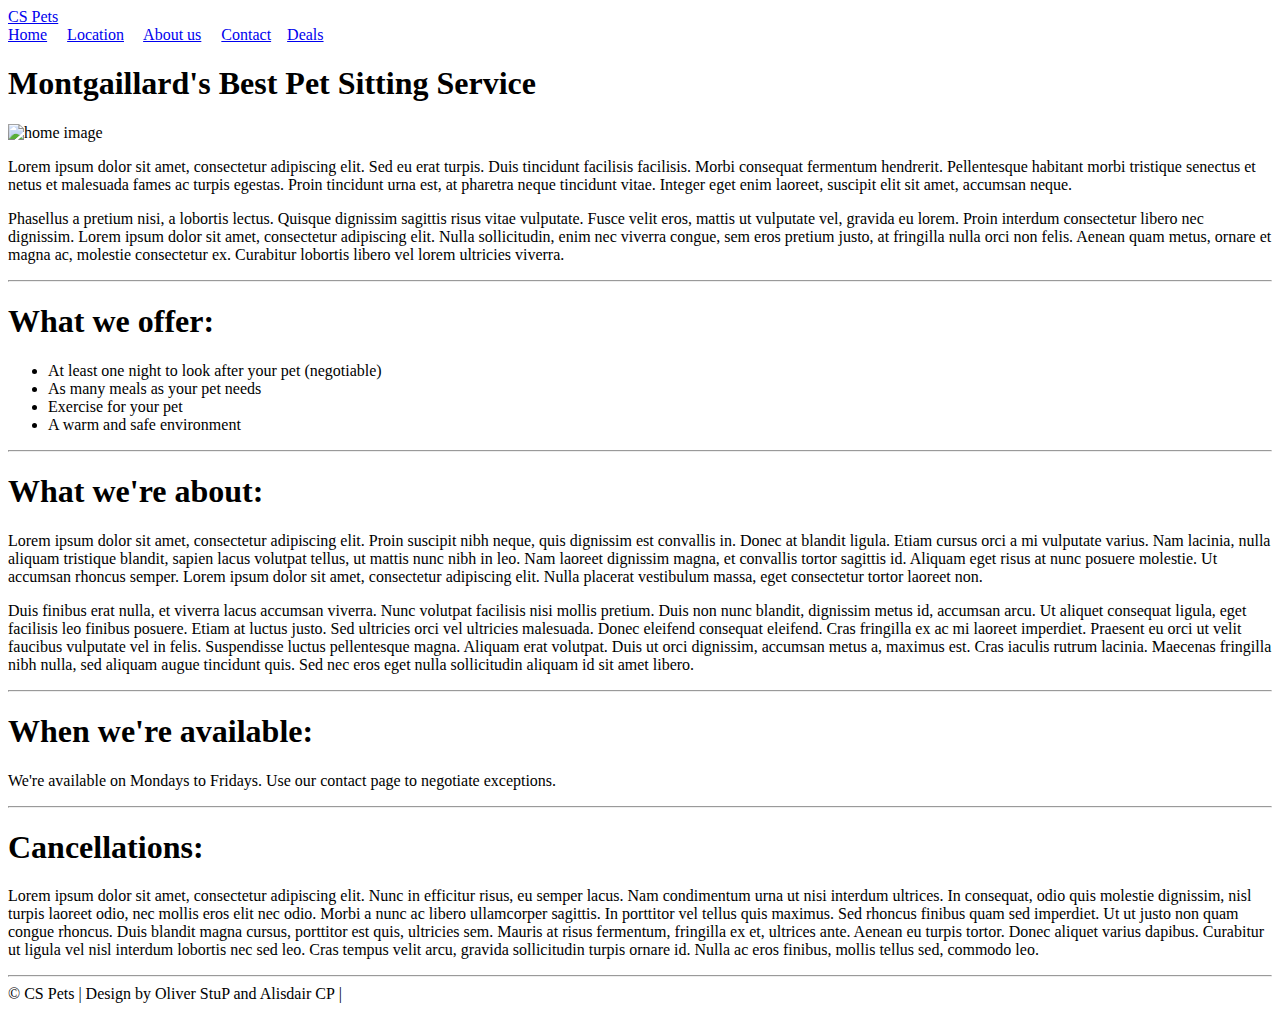
==== index.html @ 69506bc7 "Create index.html" ====
<!DOCTYPE html>
<html lang="en">
<head>
    <meta charset="UTF-8">
    <meta name="viewport" content="width=device-width, initial-scale=1.0">
    <meta name="author" content="Oliver StuP, Alisdair CP" />
    <title>Home | CS Pets</title>
    <link rel="stylesheet" href="css/style.css">
    <script src="js/scripts.js"></script>
</head>
<body>
    <div class="container"> 
    <header> 
       <a class="link-title" href="./index.html">CS Pets</a>
    </header>
    <nav class="menu"> <!--Class name for the navigation menu--> 
            <a href="./index.php">Home</a> &nbsp;&nbsp;&nbsp;
            <a href="./location.php">Location</a> &nbsp;&nbsp;&nbsp;
            <a href="./about.php">About us</a> &nbsp;&nbsp;&nbsp;
            <a href="./contact.php">Contact</a>&nbsp;&nbsp;&nbsp;
            <a href="./offers.php">Deals</a>&nbsp;&nbsp;&nbsp;
    </nav>

    <main> 
     <section>
      <h1>Montgaillard's Best Pet Sitting Service</h1>
      <picture class="home-image"> 
          <img src='images/SUNP0023.JPG' alt="home image">
      </picture>
      <p>Lorem ipsum dolor sit amet, consectetur adipiscing elit. Sed eu erat turpis. Duis tincidunt facilisis facilisis. Morbi consequat fermentum hendrerit. Pellentesque habitant morbi tristique senectus et netus et malesuada fames ac turpis egestas. Proin tincidunt urna est, at pharetra neque tincidunt vitae. Integer eget enim laoreet, suscipit elit sit amet, accumsan neque.</p>
      <p>Phasellus a pretium nisi, a lobortis lectus. Quisque dignissim sagittis risus vitae vulputate. Fusce velit eros, mattis ut vulputate vel, gravida eu lorem. Proin interdum consectetur libero nec dignissim. Lorem ipsum dolor sit amet, consectetur adipiscing elit. Nulla sollicitudin, enim nec viverra congue, sem eros pretium justo, at fringilla nulla orci non felis. Aenean quam metus, ornare et magna ac, molestie consectetur ex. Curabitur lobortis libero vel lorem ultricies viverra.</p>
        <hr>
        </section>
      
      <section>
      <h1>What we offer:</h1>
            <ul>
            <li>At least one night to look after your pet (negotiable)</li> 
            <li>As many meals as your pet needs</li> 
            <li>Exercise for your pet</li> 
            <li>A warm and safe environment</li>
            </ul>
      <hr>    
      </section>
      
      <section>
      <h1>What we're about:</h1>
       <p>Lorem ipsum dolor sit amet, consectetur adipiscing elit. Proin suscipit nibh neque, quis dignissim est convallis in. Donec at blandit ligula. Etiam cursus orci a mi vulputate varius. Nam lacinia, nulla aliquam tristique blandit, sapien lacus volutpat tellus, ut mattis nunc nibh in leo. Nam laoreet dignissim magna, et convallis tortor sagittis id. Aliquam eget risus at nunc posuere molestie. Ut accumsan rhoncus semper. Lorem ipsum dolor sit amet, consectetur adipiscing elit. Nulla placerat vestibulum massa, eget consectetur tortor laoreet non.</p>
<p>Duis finibus erat nulla, et viverra lacus accumsan viverra. Nunc volutpat facilisis nisi mollis pretium. Duis non nunc blandit, dignissim metus id, accumsan arcu. Ut aliquet consequat ligula, eget facilisis leo finibus posuere. Etiam at luctus justo. Sed ultricies orci vel ultricies malesuada. Donec eleifend consequat eleifend. Cras fringilla ex ac mi laoreet imperdiet. Praesent eu orci ut velit faucibus vulputate vel in felis. Suspendisse luctus pellentesque magna. Aliquam erat volutpat. Duis ut orci dignissim, accumsan metus a, maximus est. Cras iaculis rutrum lacinia. Maecenas fringilla nibh nulla, sed aliquam augue tincidunt quis. Sed nec eros eget nulla sollicitudin aliquam id sit amet libero.</p>
      <hr>
        </section>
      
      <section>
      <h1>When we're available:</h1>
        <p>We're available on Mondays to Fridays.
Use our contact page to negotiate exceptions.</p>
      <hr>
      </section>
      
      <section>
      <h1>Cancellations:</h1>
        <p>Lorem ipsum dolor sit amet, consectetur adipiscing elit. Nunc in efficitur risus, eu semper lacus. Nam condimentum urna ut nisi interdum ultrices. In consequat, odio quis molestie dignissim, nisl turpis laoreet odio, nec mollis eros elit nec odio. Morbi a nunc ac libero ullamcorper sagittis. In porttitor vel tellus quis maximus. Sed rhoncus finibus quam sed imperdiet. Ut ut justo non quam congue rhoncus. Duis blandit magna cursus, porttitor est quis, ultricies sem. Mauris at risus fermentum, fringilla ex et, ultrices ante. Aenean eu turpis tortor. Donec aliquet varius dapibus. Curabitur ut ligula vel nisl interdum lobortis nec sed leo. Cras tempus velit arcu, gravida sollicitudin turpis ornare id. Nulla ac eros finibus, mollis tellus sed, commodo leo. 
</p>
        <hr>
        </section>
    </main>
<footer>
             &copy; <?php echo date('Y') ?> CS Pets&nbsp;<span class="separator">|</span> Design by Oliver StuP and Alisdair CP&nbsp;<span class="separator">|</span>
        </footer>
    </div>
</body>
</html>
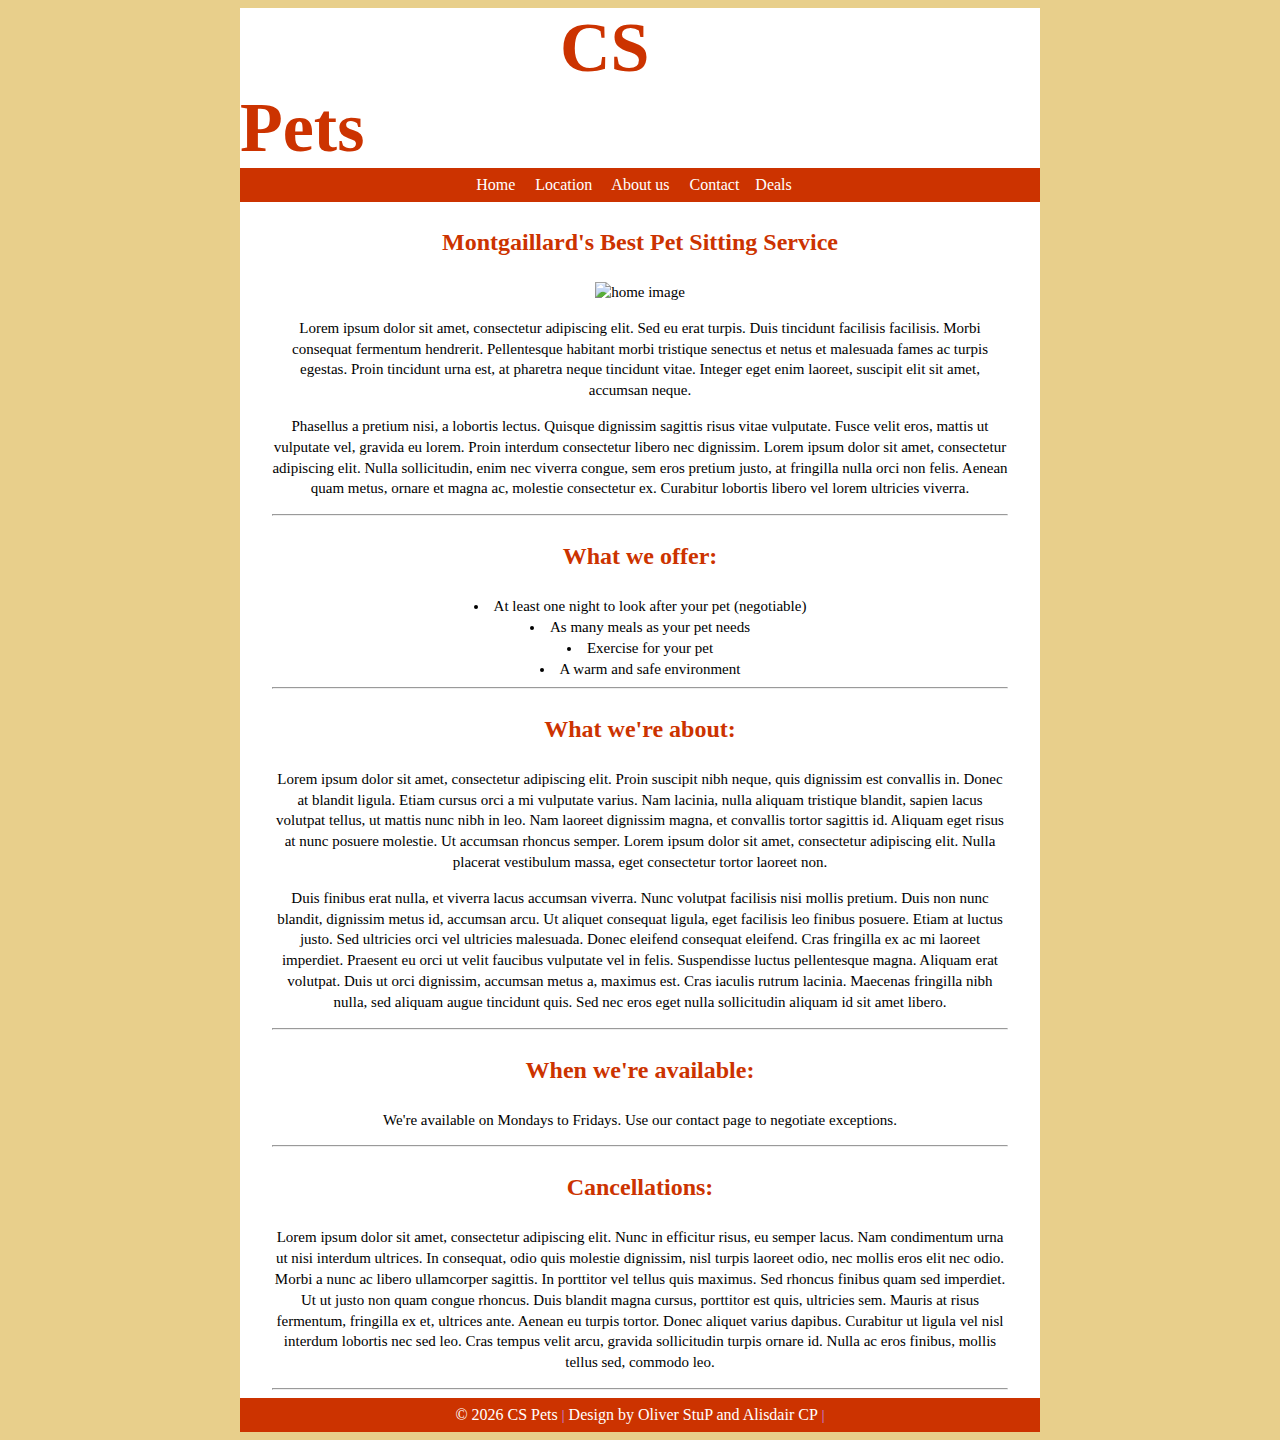
==== commit 98a4d18b: "Update index.html" ====
--- a/index.html
+++ b/index.html
@@ -65,7 +65,7 @@
         </section>
     </main>
 <footer>
-             &copy; <?php echo date('Y') ?> CS Pets&nbsp;<span class="separator">|</span> Design by Oliver StuP and Alisdair CP&nbsp;<span class="separator">|</span>
+             &copy; <script> document.write(new Date().getFullYear()); </script> CS Pets&nbsp;<span class="separator">|</span> Design by Oliver StuP and Alisdair CP&nbsp;<span class="separator">|</span>
         </footer>
     </div>
 </body>
--- a/css/style.css
+++ b/css/style.css
@@ -0,0 +1,184 @@
+header{
+ font-family: "Gabriola Regular";
+}
+
+
+
+body{background: #e8cf8b;
+max-width: 90rem;
+margin-left: auto;
+margin-right: auto;
+}
+
+main{margin: auto;
+padding-left: 2rem;
+padding-right: 2rem;
+color: black;
+font-family: "Tahoma";
+font-size: 15px;    
+text-align: center;
+}
+
+section{
+line-height: 1.3rem;
+}	
+
+
+ul {
+list-style-position: inside;
+margin: 0;
+padding: 0;
+}
+
+
+.container{width:50rem;
+margin: auto;
+background: white;
+font-family: "Tahoma";}
+
+
+.link-title{margin: 20rem;    
+text-decoration: none;
+font-size: 70px;
+font-weight: bold;
+color: #cc3300;}
+
+.menu{background: #cc3300;
+text-align: center;    
+padding: 0.5rem 0;
+}
+
+.menu a{color: #ffffff;
+text-decoration: none;
+font-family: "Tahoma";}
+
+.menu a:hover{text-decoration: underline;}
+
+h1{margin: 1.5rem;    
+color: #cc3300;
+font-family: "Tahoma";
+font-weight: bold;
+font-size: 1.5rem;
+line-height: 2rem
+}
+
+
+h2{color: #cc3300;
+margin: 20px 0 5px 0;}
+
+h3{color: #cc3300;
+margin: 1.5rem; 
+text-decoration: underline;
+font-size: 1.2rem;}
+
+
+.main a:hover{color: #808080;}
+
+
+.home-image img{
+max-width: 80%;
+height: auto;
+}
+
+
+.portrait-image img{
+width: 40%;
+height: 40%;
+} 
+
+figcaption {
+margin: 1rem;
+}	
+
+footer{padding: 0.5rem;
+background: #cc3300;
+font-family: "Tahoma";
+color: #ffffff;
+text-align: center;
+}
+
+#map_image_small {
+display: none;
+}
+
+.separator{color:#c18ff0;
+font-size: 14px;}
+
+
+article {width: 60%;
+    padding: 0 1rem 1rem 1rem;
+	margin: auto;
+    border: 3px solid black;
+    border-radius: 4px;}
+
+
+article #submit{background: #cc3300;
+height: 25px;
+color: #ffffff;
+}
+
+.p_link{text-decoration: none;}
+
+
+@media screen and (max-width: 70rem) {
+.container{width:45rem;
+}
+.link-title{margin: 17.5rem;    
+}
+
+}
+
+
+@media screen and (max-width: 30rem) {
+.container{width:25rem;
+}
+.link-title{margin: 7.5rem;   
+}
+.menu{
+line-height: 2rem;
+}	
+footer{
+line-height: 2rem;
+}	
+#map_image {
+display:none;
+}	
+#map_image_small {
+display: inline-block;
+}
+#conmessage{
+width: 90%;
+}
+article {width: 70%;
+line-height: 1.3rem;
+}	
+}
+
+@media screen and (max-width: 25rem) {
+.container{width:22rem;
+}
+.link-title{margin: 6rem;   
+}
+#conmessage{
+width: 90%;
+}
+article {width: 80%;
+}	
+}
+
+@media screen and (max-width: 20rem) {
+.container{width:18rem;
+}
+.link-title{margin: 4rem;   
+}
+input{
+width: 90%;
+}
+article {width: 90%;
+}
+h1{margin: 1rem;
+}
+#map_image_small {
+width: 99%;
+}	
+}
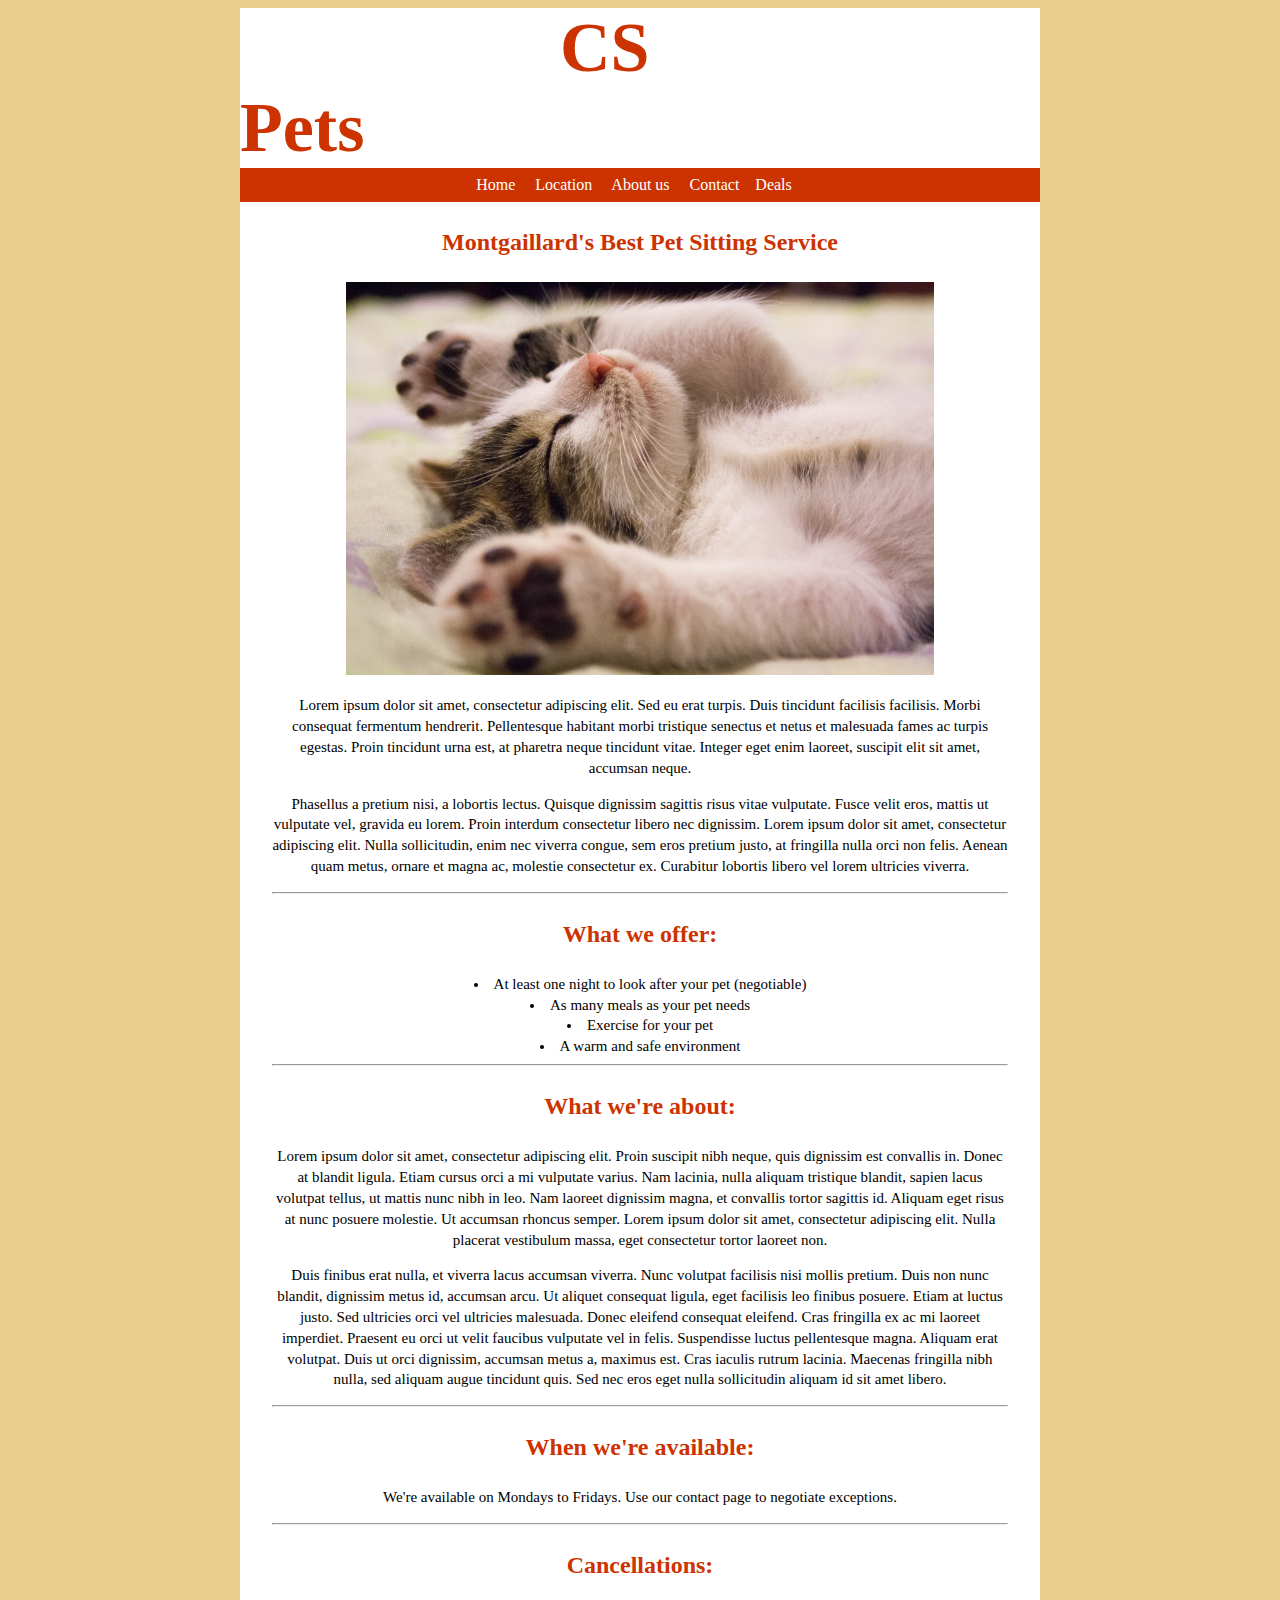
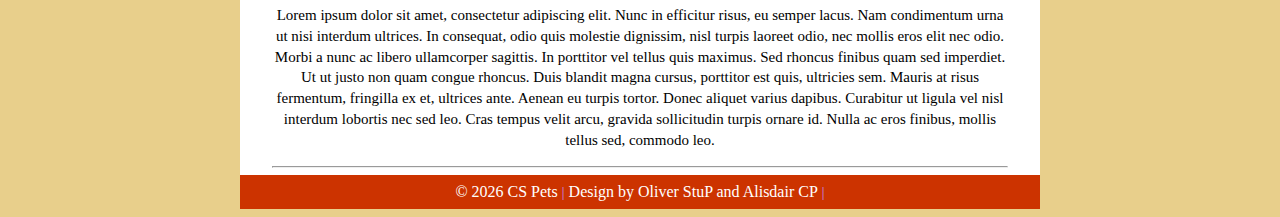
==== commit aad722bc: "Update index.html" ====
--- a/index.html
+++ b/index.html
@@ -14,18 +14,18 @@
        <a class="link-title" href="./index.html">CS Pets</a>
     </header>
     <nav class="menu"> <!--Class name for the navigation menu--> 
-            <a href="./index.php">Home</a> &nbsp;&nbsp;&nbsp;
-            <a href="./location.php">Location</a> &nbsp;&nbsp;&nbsp;
-            <a href="./about.php">About us</a> &nbsp;&nbsp;&nbsp;
-            <a href="./contact.php">Contact</a>&nbsp;&nbsp;&nbsp;
-            <a href="./offers.php">Deals</a>&nbsp;&nbsp;&nbsp;
+            <a href="./index.html">Home</a> &nbsp;&nbsp;&nbsp;
+            <a href="./location.html">Location</a> &nbsp;&nbsp;&nbsp;
+            <a href="./about.html">About us</a> &nbsp;&nbsp;&nbsp;
+            <a href="./contact.html">Contact</a>&nbsp;&nbsp;&nbsp;
+            <a href="./offers.html">Deals</a>&nbsp;&nbsp;&nbsp;
     </nav>
 
     <main> 
      <section>
       <h1>Montgaillard's Best Pet Sitting Service</h1>
       <picture class="home-image"> 
-          <img src='images/SUNP0023.JPG' alt="home image">
+          <img src='images/pexels-pixabay-416160.jpg' alt="home image">
       </picture>
       <p>Lorem ipsum dolor sit amet, consectetur adipiscing elit. Sed eu erat turpis. Duis tincidunt facilisis facilisis. Morbi consequat fermentum hendrerit. Pellentesque habitant morbi tristique senectus et netus et malesuada fames ac turpis egestas. Proin tincidunt urna est, at pharetra neque tincidunt vitae. Integer eget enim laoreet, suscipit elit sit amet, accumsan neque.</p>
       <p>Phasellus a pretium nisi, a lobortis lectus. Quisque dignissim sagittis risus vitae vulputate. Fusce velit eros, mattis ut vulputate vel, gravida eu lorem. Proin interdum consectetur libero nec dignissim. Lorem ipsum dolor sit amet, consectetur adipiscing elit. Nulla sollicitudin, enim nec viverra congue, sem eros pretium justo, at fringilla nulla orci non felis. Aenean quam metus, ornare et magna ac, molestie consectetur ex. Curabitur lobortis libero vel lorem ultricies viverra.</p>
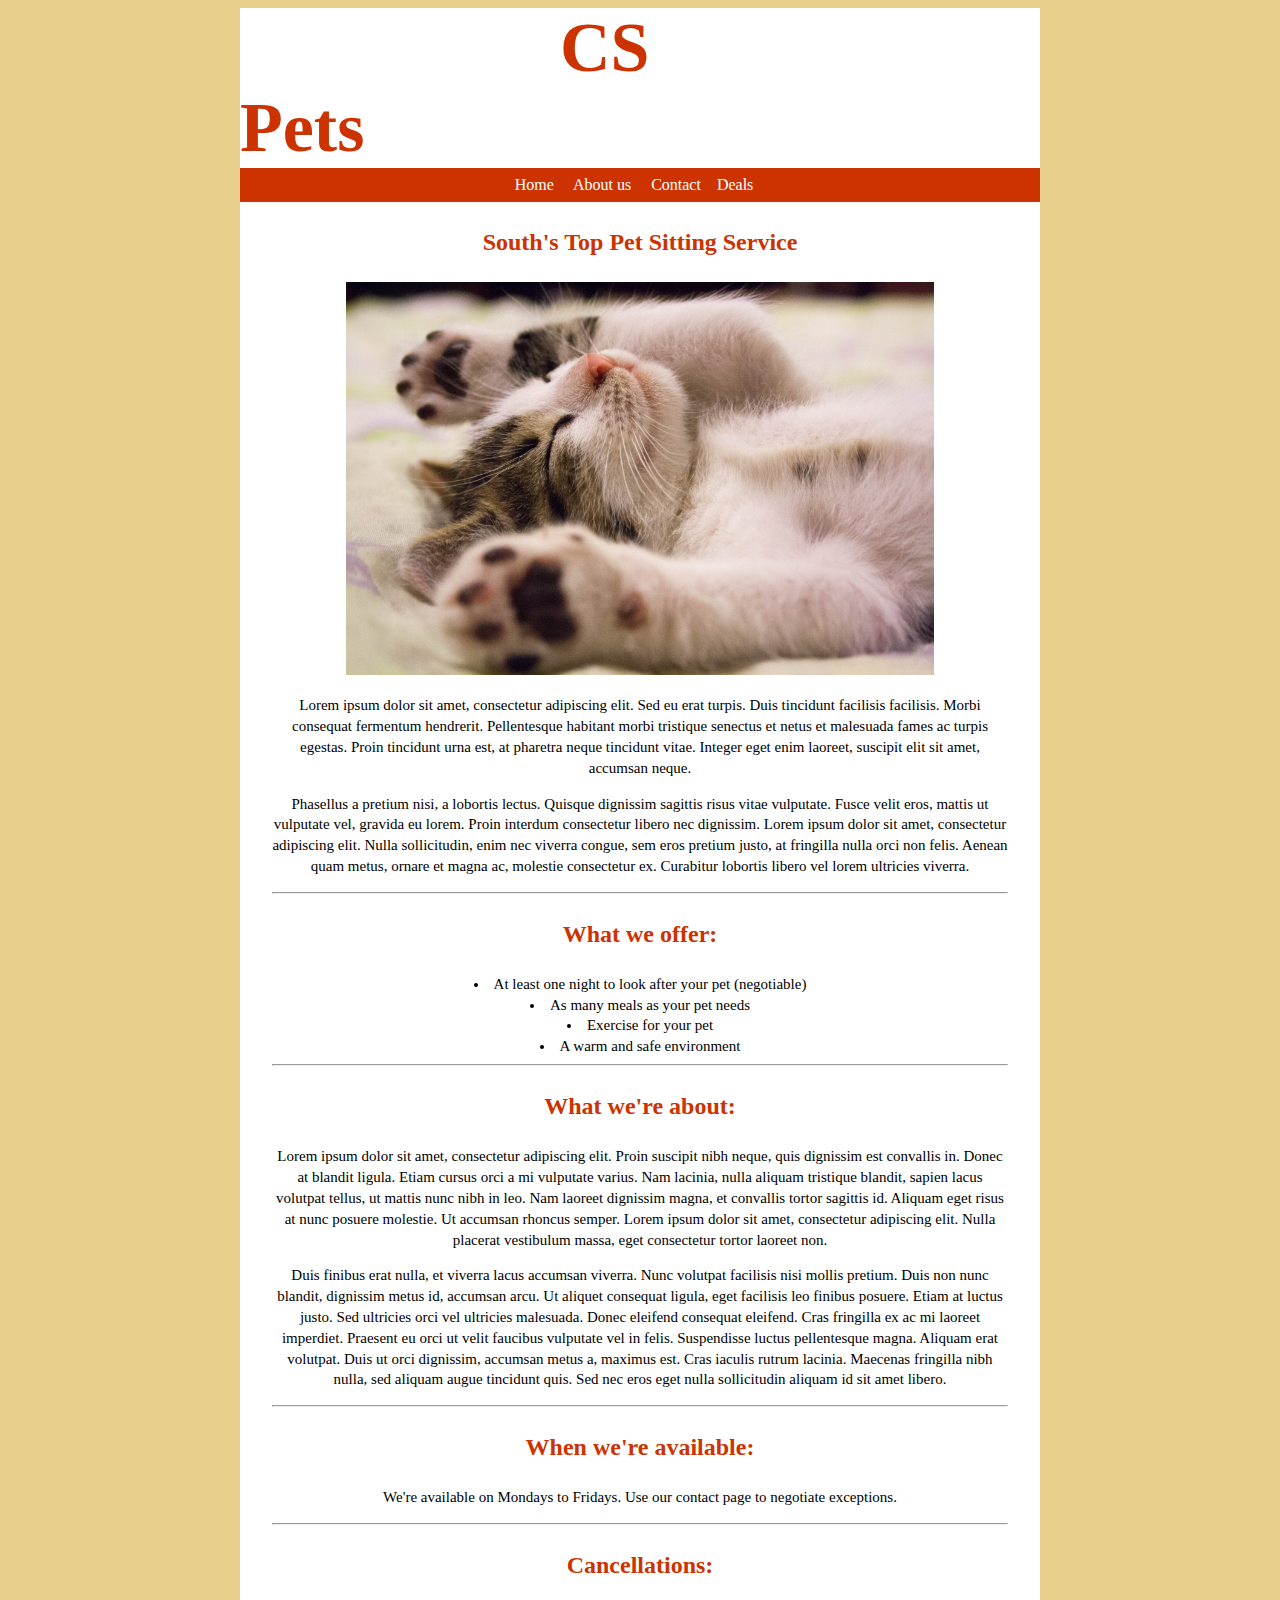
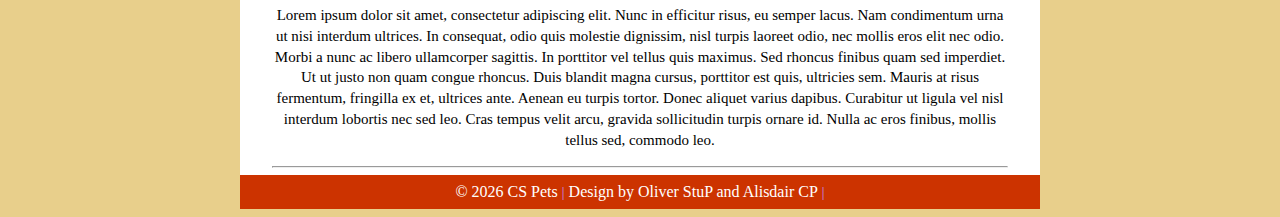
==== commit 55372d82: "Update index.html" ====
--- a/index.html
+++ b/index.html
@@ -15,7 +15,6 @@
     </header>
     <nav class="menu"> <!--Class name for the navigation menu--> 
             <a href="./index.html">Home</a> &nbsp;&nbsp;&nbsp;
-            <a href="./location.html">Location</a> &nbsp;&nbsp;&nbsp;
             <a href="./about.html">About us</a> &nbsp;&nbsp;&nbsp;
             <a href="./contact.html">Contact</a>&nbsp;&nbsp;&nbsp;
             <a href="./offers.html">Deals</a>&nbsp;&nbsp;&nbsp;
@@ -23,7 +22,7 @@
 
     <main> 
      <section>
-      <h1>Montgaillard's Best Pet Sitting Service</h1>
+      <h1>South's Top Pet Sitting Service</h1>
       <picture class="home-image"> 
           <img src='images/pexels-pixabay-416160.jpg' alt="home image">
       </picture>
